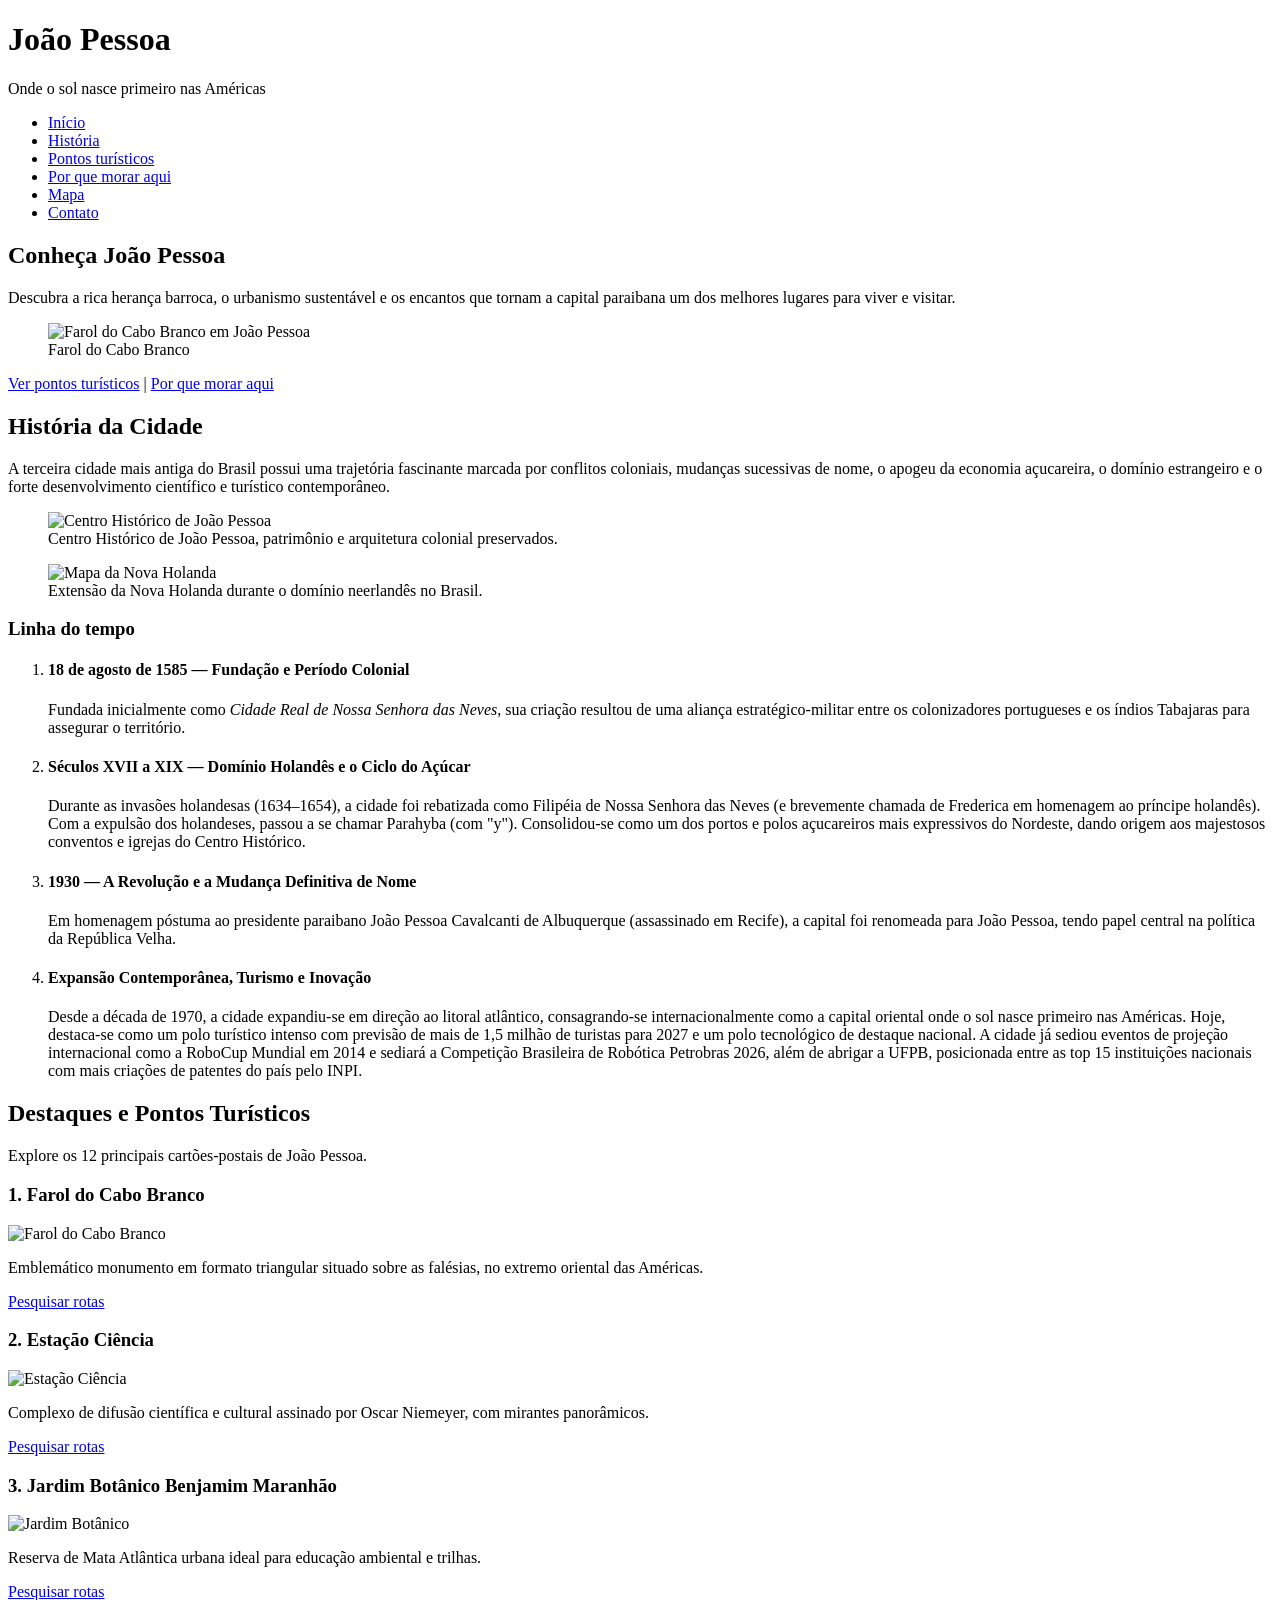
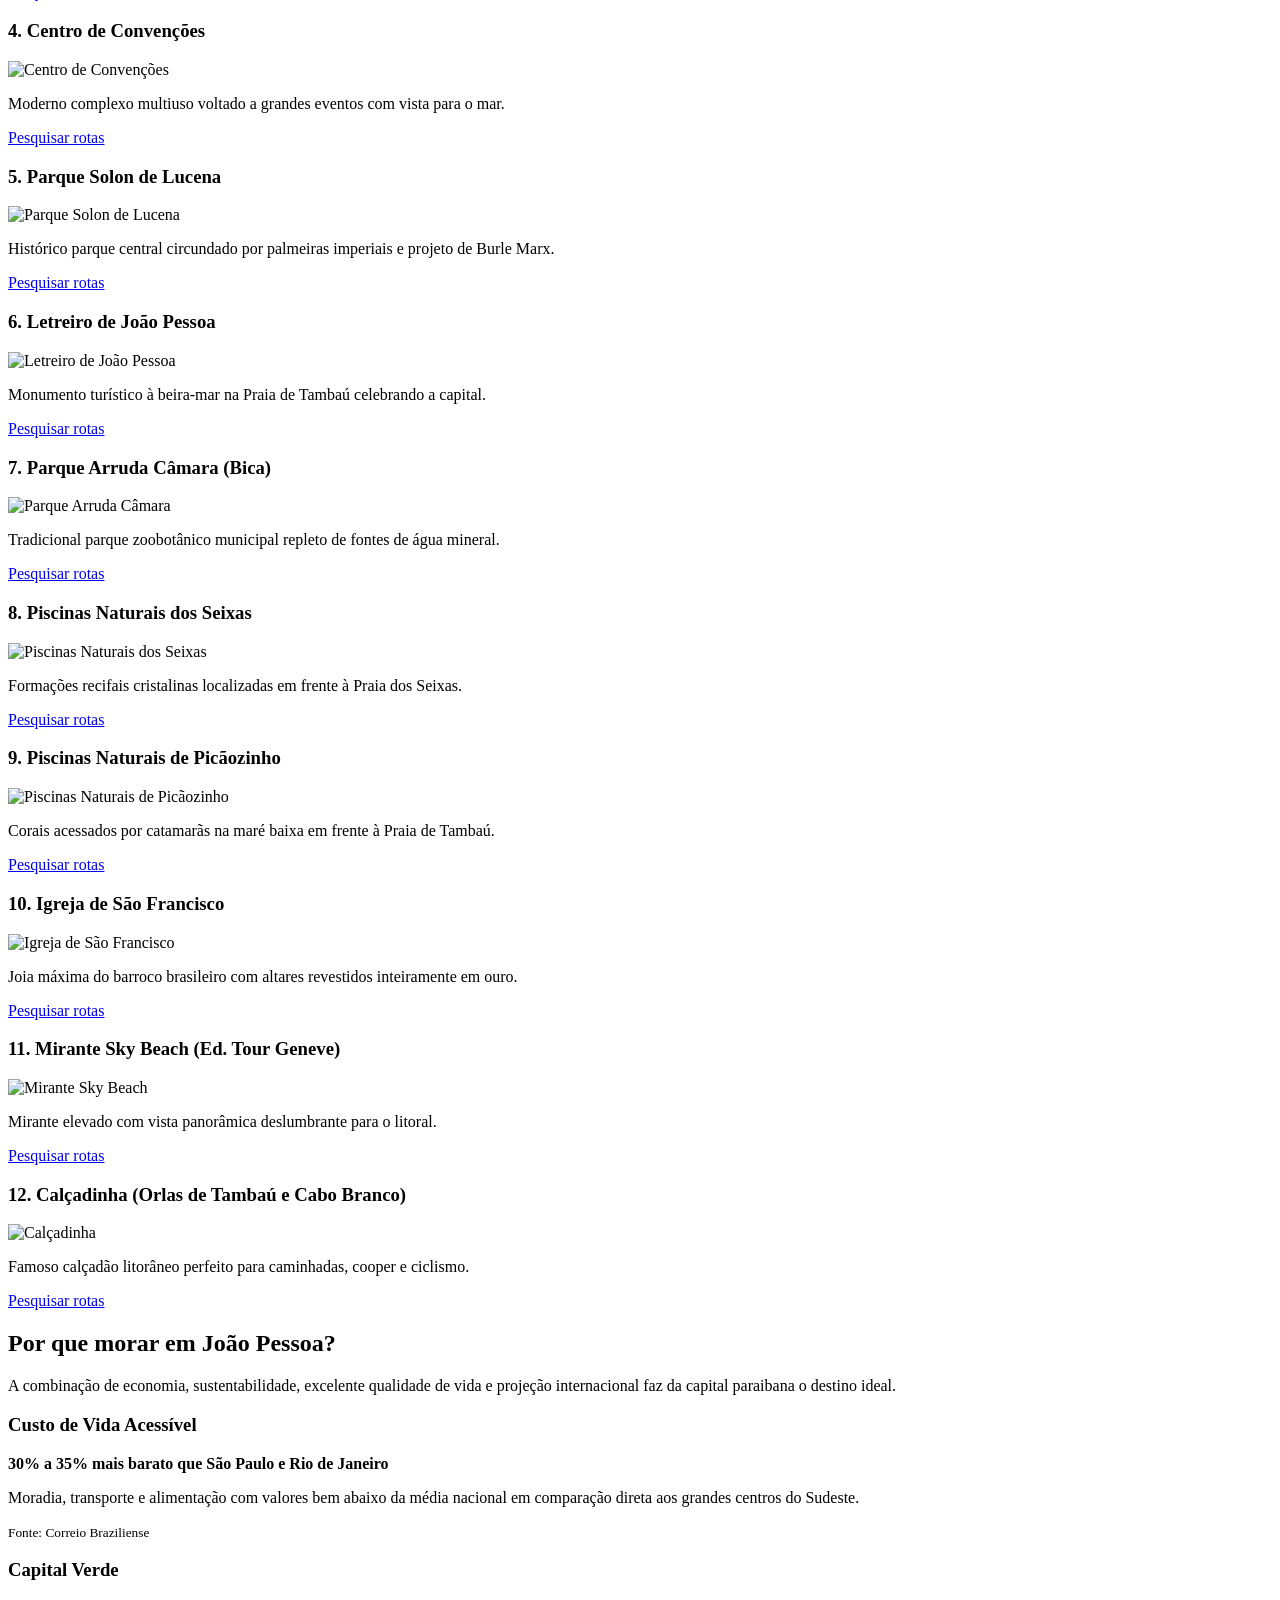
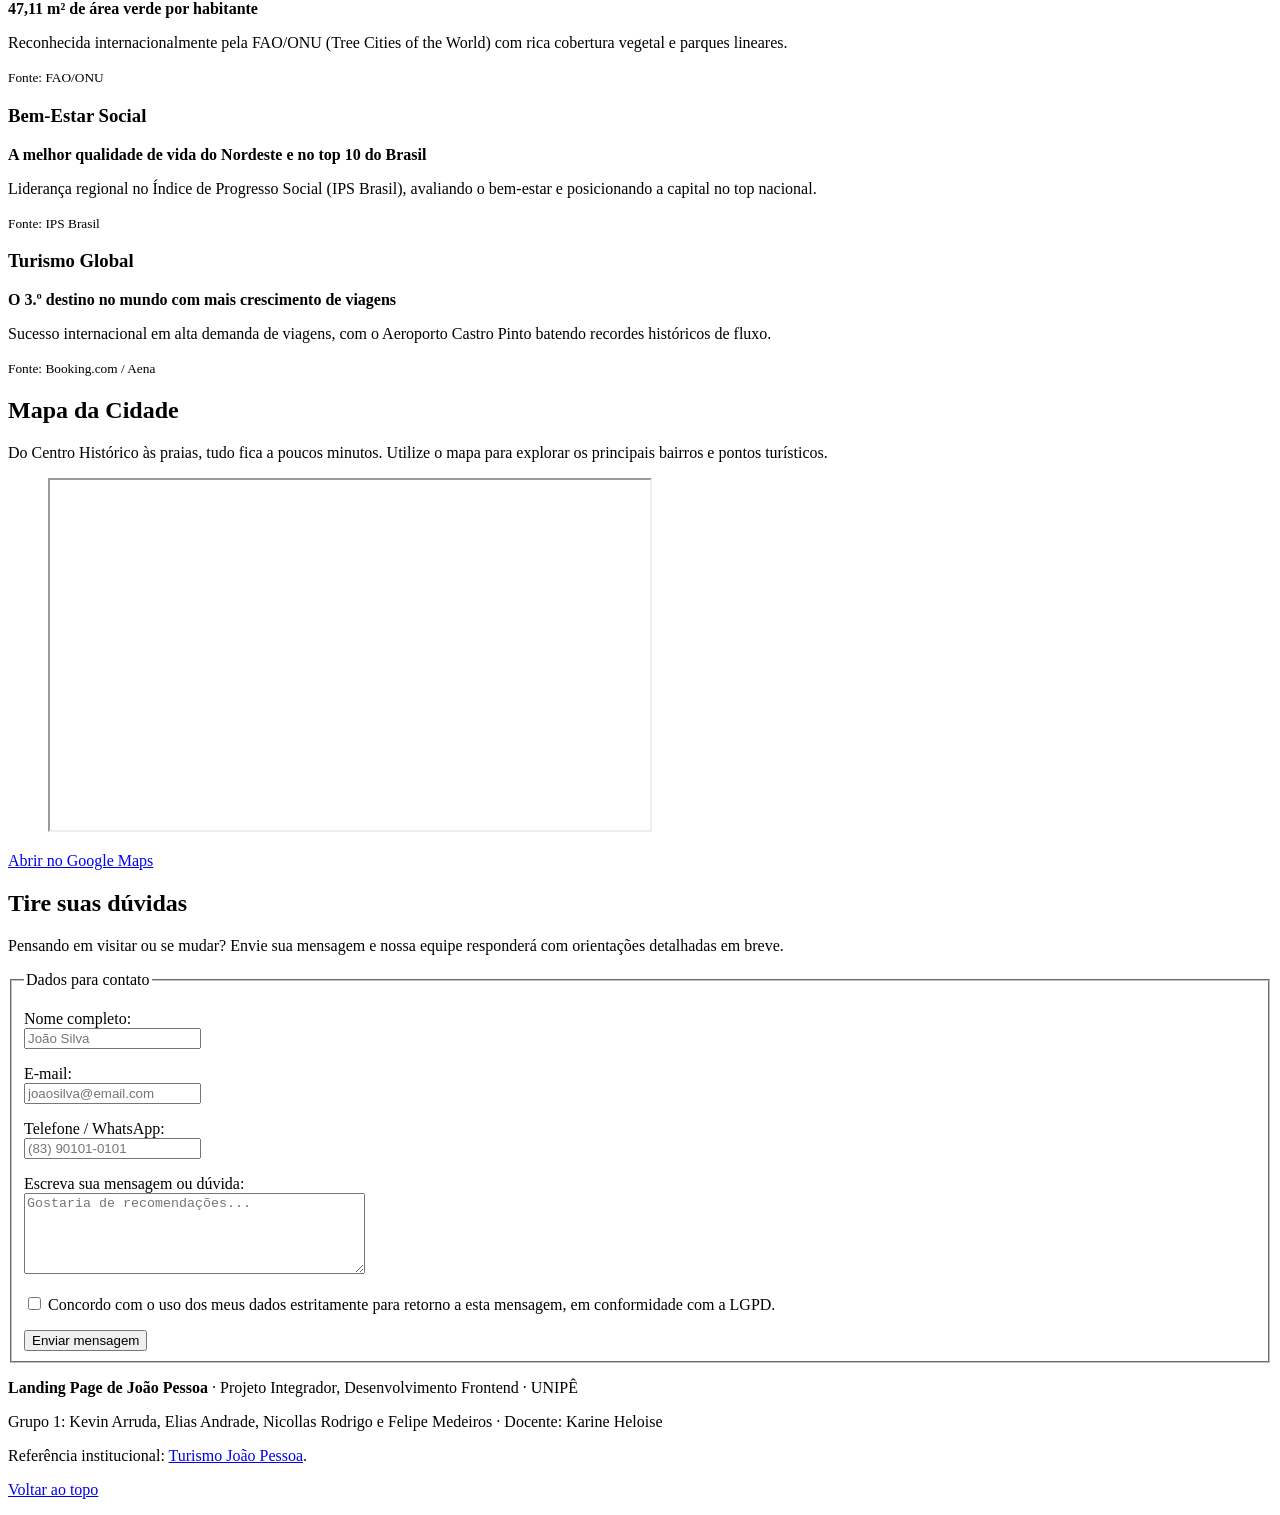
==== projeto-prototipo/index.html @ 61d49df9 "Rename landpageJP.html to index.html" ====
<!DOCTYPE html>
<html lang="pt-BR">
<head>
  <meta charset="UTF-8">
  <meta name="viewport" content="width=device-width, initial-scale=1.0">
  <meta name="description" content="Guia sobre a história, os 12 principais pontos turísticos e a qualidade de vida em João Pessoa, Paraíba.">
  <title>João Pessoa | Conheça a cidade onde o sol nasce primeiro</title>
</head>
<body>

  <header id="topo">
    <h1>João Pessoa</h1>
    <p>Onde o sol nasce primeiro nas Américas</p>
    <ul>
      <li><a href="#inicio">Início</a></li>
      <li><a href="#historia">História</a></li>
      <li><a href="#destaques">Pontos turísticos</a></li>
      <li><a href="#morar">Por que morar aqui</a></li>
      <li><a href="#mapa">Mapa</a></li>
      <li><a href="#contato">Contato</a></li>
    </ul>
  </header>

  <main>

    <section id="inicio">
      <h2>Conheça João Pessoa</h2>
      <p>Descubra a rica herança barroca, o urbanismo sustentável e os encantos que tornam a capital paraibana um dos melhores lugares para viver e visitar.</p>
      <figure>
        <img src="https://upload.wikimedia.org/wikipedia/commons/e/eb/Joao_Pessoa_Paraiba_Farol_do_Cabo_Branco2.jpg" alt="Farol do Cabo Branco em João Pessoa" width="400">
        <figcaption>Farol do Cabo Branco</figcaption>
      </figure>
      <p>
        <a href="#destaques">Ver pontos turísticos</a> |
        <a href="#morar">Por que morar aqui</a>
      </p>
    </section>

    <section id="historia">
      <h2>História da Cidade</h2>
      <p>A terceira cidade mais antiga do Brasil possui uma trajetória fascinante marcada por conflitos coloniais, mudanças sucessivas de nome, o apogeu da economia açucareira, o domínio estrangeiro e o forte desenvolvimento científico e turístico contemporâneo.</p>

      <figure>
        <img src="https://upload.wikimedia.org/wikipedia/commons/thumb/2/2e/Centro_Hist%C3%B3rico_de_Jo%C3%A3o_Pessoa.jpg/960px-Centro_Hist%C3%B3rico_de_Jo%C3%A3o_Pessoa.jpg" alt="Centro Histórico de João Pessoa" width="400">
        <figcaption>Centro Histórico de João Pessoa, patrimônio e arquitetura colonial preservados.</figcaption>
      </figure>

      <figure>
        <img src="https://thumb.wikimedia.org/wikipedia/commons/thumb/3/3c/Nederlands-Brazilli%C3%AB-es.svg/960px-Nederlands-Brazilli%C3%AB-es.svg.png" alt="Mapa da Nova Holanda" width="400">
        <figcaption>Extensão da Nova Holanda durante o domínio neerlandês no Brasil.</figcaption>
      </figure>

      <h3>Linha do tempo</h3>
      <ol>
        <li>
          <article>
            <h4>18 de agosto de 1585 — Fundação e Período Colonial</h4>
            <p>Fundada inicialmente como <em>Cidade Real de Nossa Senhora das Neves</em>, sua criação resultou de uma aliança estratégico-militar entre os colonizadores portugueses e os índios Tabajaras para assegurar o território.</p>
          </article>
        </li>
        <li>
          <article>
            <h4>Séculos XVII a XIX — Domínio Holandês e o Ciclo do Açúcar</h4>
            <p>Durante as invasões holandesas (1634–1654), a cidade foi rebatizada como Filipéia de Nossa Senhora das Neves (e brevemente chamada de Frederica em homenagem ao príncipe holandês). Com a expulsão dos holandeses, passou a se chamar Parahyba (com "y"). Consolidou-se como um dos portos e polos açucareiros mais expressivos do Nordeste, dando origem aos majestosos conventos e igrejas do Centro Histórico.</p>
          </article>
        </li>
        <li>
          <article>
            <h4>1930 — A Revolução e a Mudança Definitiva de Nome</h4>
            <p>Em homenagem póstuma ao presidente paraibano João Pessoa Cavalcanti de Albuquerque (assassinado em Recife), a capital foi renomeada para João Pessoa, tendo papel central na política da República Velha.</p>
          </article>
        </li>
        <li>
          <article>
            <h4>Expansão Contemporânea, Turismo e Inovação</h4>
            <p>Desde a década de 1970, a cidade expandiu-se em direção ao litoral atlântico, consagrando-se internacionalmente como a capital oriental onde o sol nasce primeiro nas Américas. Hoje, destaca-se como um polo turístico intenso com previsão de mais de 1,5 milhão de turistas para 2027 e um polo tecnológico de destaque nacional. A cidade já sediou eventos de projeção internacional como a RoboCup Mundial em 2014 e sediará a Competição Brasileira de Robótica Petrobras 2026, além de abrigar a UFPB, posicionada entre as top 15 instituições nacionais com mais criações de patentes do país pelo INPI.</p>
          </article>
        </li>
      </ol>
    </section>

    <section id="destaques">
      <h2>Destaques e Pontos Turísticos</h2>
      <p>Explore os 12 principais cartões-postais de João Pessoa.</p>

      <article>
        <h3>1. Farol do Cabo Branco</h3>
        <img src="https://upload.wikimedia.org/wikipedia/commons/e/eb/Joao_Pessoa_Paraiba_Farol_do_Cabo_Branco2.jpg" alt="Farol do Cabo Branco" width="400">
        <p>Emblemático monumento em formato triangular situado sobre as falésias, no extremo oriental das Américas.</p>
        <a href="https://www.google.com/maps/search/?api=1&amp;query=Farol+do+Cabo+Branco+Joao+Pessoa" target="_blank" rel="noopener">Pesquisar rotas</a>
      </article>

      <article>
        <h3>2. Estação Ciência</h3>
        <img src="https://upload.wikimedia.org/wikipedia/commons/f/ff/Esta%C3%A7%C3%A3o_Cabo_Branco_2011.JPG" alt="Estação Ciência" width="400">
        <p>Complexo de difusão científica e cultural assinado por Oscar Niemeyer, com mirantes panorâmicos.</p>
        <a href="https://www.google.com/maps/search/?api=1&amp;query=Estacao+Cabo+Branco+Ciencia+Cultura+Joao+Pessoa" target="_blank" rel="noopener">Pesquisar rotas</a>
      </article>

      <article>
        <h3>3. Jardim Botânico Benjamim Maranhão</h3>
        <img src="https://turismo.joaopessoa.pb.gov.br/wp-content/uploads/2016/10/JardimBotanico2016_RafaelPassos-39.jpg" alt="Jardim Botânico" width="400">
        <p>Reserva de Mata Atlântica urbana ideal para educação ambiental e trilhas.</p>
        <a href="https://www.google.com/maps/search/?api=1&amp;query=Jardim+Botanico+Benjamim+Maranhao+Joao+Pessoa" target="_blank" rel="noopener">Pesquisar rotas</a>
      </article>

      <article>
        <h3>4. Centro de Convenções</h3>
        <img src="https://upload.wikimedia.org/wikipedia/commons/e/ec/Centro_de_conven%C3%A7%C3%B5es_de_Joao_Pessoa.jpg" alt="Centro de Convenções" width="400">
        <p>Moderno complexo multiuso voltado a grandes eventos com vista para o mar.</p>
        <a href="https://www.google.com/maps/search/?api=1&amp;query=Centro+de+Convencoes+Joao+Pessoa" target="_blank" rel="noopener">Pesquisar rotas</a>
      </article>

      <article>
        <h3>5. Parque Solon de Lucena</h3>
        <img src="https://upload.wikimedia.org/wikipedia/commons/c/cc/Lagoa_Jampa.jpg" alt="Parque Solon de Lucena" width="400">
        <p>Histórico parque central circundado por palmeiras imperiais e projeto de Burle Marx.</p>
        <a href="https://www.google.com/maps/search/?api=1&amp;query=Parque+Solon+de+Lucena+Joao+Pessoa" target="_blank" rel="noopener">Pesquisar rotas</a>
      </article>

      <article>
        <h3>6. Letreiro de João Pessoa</h3>
        <img src="https://upload.wikimedia.org/wikipedia/commons/7/7e/Letreiro_de_Tamba%C3%BA%2C_Jo%C3%A3o_Pessoa_%28PB%29.jpg" alt="Letreiro de João Pessoa" width="400">
        <p>Monumento turístico à beira-mar na Praia de Tambaú celebrando a capital.</p>
        <a href="https://www.google.com/maps/search/?api=1&amp;query=Letreiro+de+Tambau+Joao+Pessoa" target="_blank" rel="noopener">Pesquisar rotas</a>
      </article>

      <article>
        <h3>7. Parque Arruda Câmara (Bica)</h3>
        <img src="https://paraibacriativa.com.br/wp-content/uploads/2015/10/Parque-Arruda-C%C3%A2mara-01.jpg" alt="Parque Arruda Câmara" width="400">
        <p>Tradicional parque zoobotânico municipal repleto de fontes de água mineral.</p>
        <a href="https://www.google.com/maps/search/?api=1&amp;query=Parque+Arruda+Camara+Bica+Joao+Pessoa" target="_blank" rel="noopener">Pesquisar rotas</a>
      </article>

      <article>
        <h3>8. Piscinas Naturais dos Seixas</h3>
        <img src="https://upload.wikimedia.org/wikipedia/commons/3/3b/Piscinas_naturais_dos_seixas%2C_joao_pessoa%2C_paraiba.png" alt="Piscinas Naturais dos Seixas" width="400">
        <p>Formações recifais cristalinas localizadas em frente à Praia dos Seixas.</p>
        <a href="https://www.google.com/maps/search/?api=1&amp;query=Piscinas+Naturais+dos+Seixas+Joao+Pessoa" target="_blank" rel="noopener">Pesquisar rotas</a>
      </article>

      <article>
        <h3>9. Piscinas Naturais de Picãozinho</h3>
        <img src="https://cdn.execut.com.br/experience/7fdb5a8e16c914eb8d080b390e4b0b5c/c/piscinas-naturais-do-picaozinho-photo.jpg" alt="Piscinas Naturais de Picãozinho" width="400">
        <p>Corais acessados por catamarãs na maré baixa em frente à Praia de Tambaú.</p>
        <a href="https://www.google.com/maps/search/?api=1&amp;query=Piscinas+Naturais+de+Picaozinho+Joao+Pessoa" target="_blank" rel="noopener">Pesquisar rotas</a>
      </article>

      <article>
        <h3>10. Igreja de São Francisco</h3>
        <img src="https://imgmd.net/images/v1/guia/2663196/centro-cultural-sao-francisco.jpg" alt="Igreja de São Francisco" width="400">
        <p>Joia máxima do barroco brasileiro com altares revestidos inteiramente em ouro.</p>
        <a href="https://www.google.com/maps/search/?api=1&amp;query=Centro+Cultural+Sao+Francisco+Joao+Pessoa" target="_blank" rel="noopener">Pesquisar rotas</a>
      </article>

      <article>
        <h3>11. Mirante Sky Beach (Ed. Tour Geneve)</h3>
        <img src="https://upload.wikimedia.org/wikipedia/commons/4/42/João_Pessoa%2C_capital_da_Paraíba%2C_Brasil.jpg" alt="Mirante Sky Beach" width="400">
        <p>Mirante elevado com vista panorâmica deslumbrante para o litoral.</p>
        <a href="https://www.google.com/maps/search/?api=1&amp;query=Edificio+Tour+Geneve+Joao+Pessoa" target="_blank" rel="noopener">Pesquisar rotas</a>
      </article>

      <article>
        <h3>12. Calçadinha (Orlas de Tambaú e Cabo Branco)</h3>
        <img src="https://s2-g1.glbimg.com/PApxq9DSmCAOQgHCpLvOY5tjQok=/0x0:3276x1843/1008x0/smart/filters:strip_icc()/i.s3.glbimg.com/v1/AUTH_59edd422c0c84a879bd37670ae4f538a/internal_photos/bs/2018/k/u/VtRYP1R5i6f6NqC1Iixg/img-9475.jpg" alt="Calçadinha" width="400">
        <p>Famoso calçadão litorâneo perfeito para caminhadas, cooper e ciclismo.</p>
        <a href="https://www.google.com/maps/search/?api=1&amp;query=Orla+de+Tambau+Cabo+Branco+Joao+Pessoa" target="_blank" rel="noopener">Pesquisar rotas</a>
      </article>
    </section>

    <section id="morar">
      <h2>Por que morar em João Pessoa?</h2>
      <p>A combinação de economia, sustentabilidade, excelente qualidade de vida e projeção internacional faz da capital paraibana o destino ideal.</p>

      <article>
        <h3>Custo de Vida Acessível</h3>
        <p><strong>30% a 35% mais barato que São Paulo e Rio de Janeiro</strong></p>
        <p>Moradia, transporte e alimentação com valores bem abaixo da média nacional em comparação direta aos grandes centros do Sudeste.</p>
        <small>Fonte: Correio Braziliense</small>
      </article>

      <article>
        <h3>Capital Verde</h3>
        <p><strong>47,11 m² de área verde por habitante</strong></p>
        <p>Reconhecida internacionalmente pela FAO/ONU (Tree Cities of the World) com rica cobertura vegetal e parques lineares.</p>
        <small>Fonte: FAO/ONU</small>
      </article>

      <article>
        <h3>Bem-Estar Social</h3>
        <p><strong>A melhor qualidade de vida do Nordeste e no top 10 do Brasil</strong></p>
        <p>Liderança regional no Índice de Progresso Social (IPS Brasil), avaliando o bem-estar e posicionando a capital no top nacional.</p>
        <small>Fonte: IPS Brasil</small>
      </article>

      <article>
        <h3>Turismo Global</h3>
        <p><strong>O 3.º destino no mundo com mais crescimento de viagens</strong></p>
        <p>Sucesso internacional em alta demanda de viagens, com o Aeroporto Castro Pinto batendo recordes históricos de fluxo.</p>
        <small>Fonte: Booking.com / Aena</small>
      </article>
    </section>

    <section id="mapa">
      <h2>Mapa da Cidade</h2>
      <p>Do Centro Histórico às praias, tudo fica a poucos minutos. Utilize o mapa para explorar os principais bairros e pontos turísticos.</p>
      <figure>
        <iframe title="Mapa de João Pessoa, Paraíba" width="600" height="350" loading="lazy" src="https://www.google.com/maps?q=Jo%C3%A3o+Pessoa,+PB&amp;output=embed"></iframe>
      </figure>
      <p><a href="https://www.google.com/maps/place/Jo%C3%A3o+Pessoa,+PB" target="_blank" rel="noopener">Abrir no Google Maps</a></p>
    </section>

    <section id="contato">
      <h2>Tire suas dúvidas</h2>
      <p>Pensando em visitar ou se mudar? Envie sua mensagem e nossa equipe responderá com orientações detalhadas em breve.</p>

      <form name="contato" method="POST" action="/">
        <fieldset>
          <legend>Dados para contato</legend>

          <p>
            <label for="nome">Nome completo:</label><br>
            <input type="text" id="nome" name="nome" placeholder="João Silva" minlength="3" required>
          </p>

          <p>
            <label for="email">E-mail:</label><br>
            <input type="email" id="email" name="email" placeholder="joaosilva@email.com" required>
          </p>

          <p>
            <label for="telefone">Telefone / WhatsApp:</label><br>
            <input type="tel" id="telefone" name="telefone" placeholder="(83) 90101-0101" pattern="\(\d{2}\) \d{4,5}-\d{4}" title="Use o formato (83) 90101-0101" required>
          </p>

          <p>
            <label for="mensagem">Escreva sua mensagem ou dúvida:</label><br>
            <textarea id="mensagem" name="mensagem" rows="5" cols="40" minlength="10" maxlength="1000" placeholder="Gostaria de recomendações..." required></textarea>
          </p>

          <p>
            <input type="checkbox" id="lgpd" name="consentimento" required>
            <label for="lgpd">Concordo com o uso dos meus dados estritamente para retorno a esta mensagem, em conformidade com a LGPD.</label>
          </p>

          <button type="submit">Enviar mensagem</button>
        </fieldset>
      </form>
    </section>

  </main>

  <footer>
    <p><strong>Landing Page de João Pessoa</strong> · Projeto Integrador, Desenvolvimento Frontend · UNIPÊ</p>
    <p>Grupo 1: Kevin Arruda, Elias Andrade, Nicollas Rodrigo e Felipe Medeiros · Docente: Karine Heloise</p>
    <p>Referência institucional: <a href="https://turismo.joaopessoa.pb.gov.br/" target="_blank" rel="noopener">Turismo João Pessoa</a>.</p>
    <p><a href="#topo">Voltar ao topo</a></p>
  </footer>

</body>
</html>
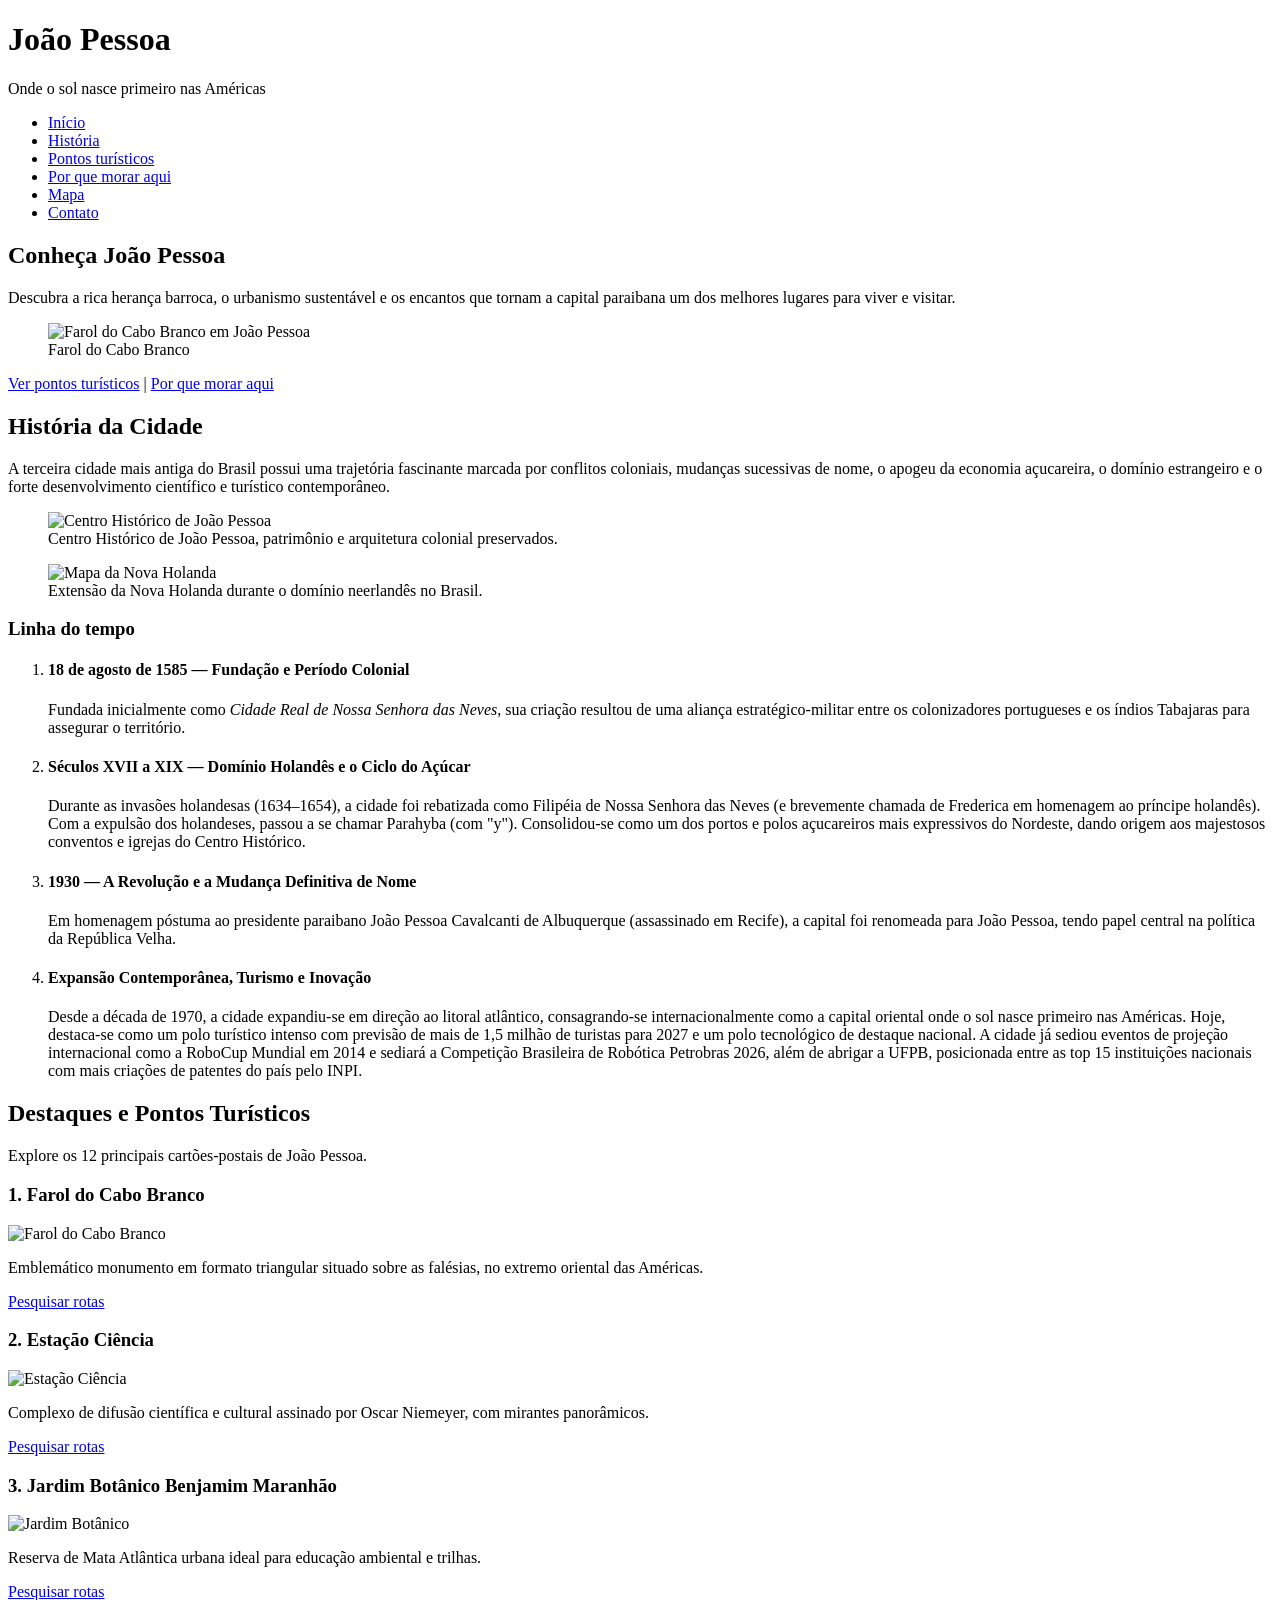
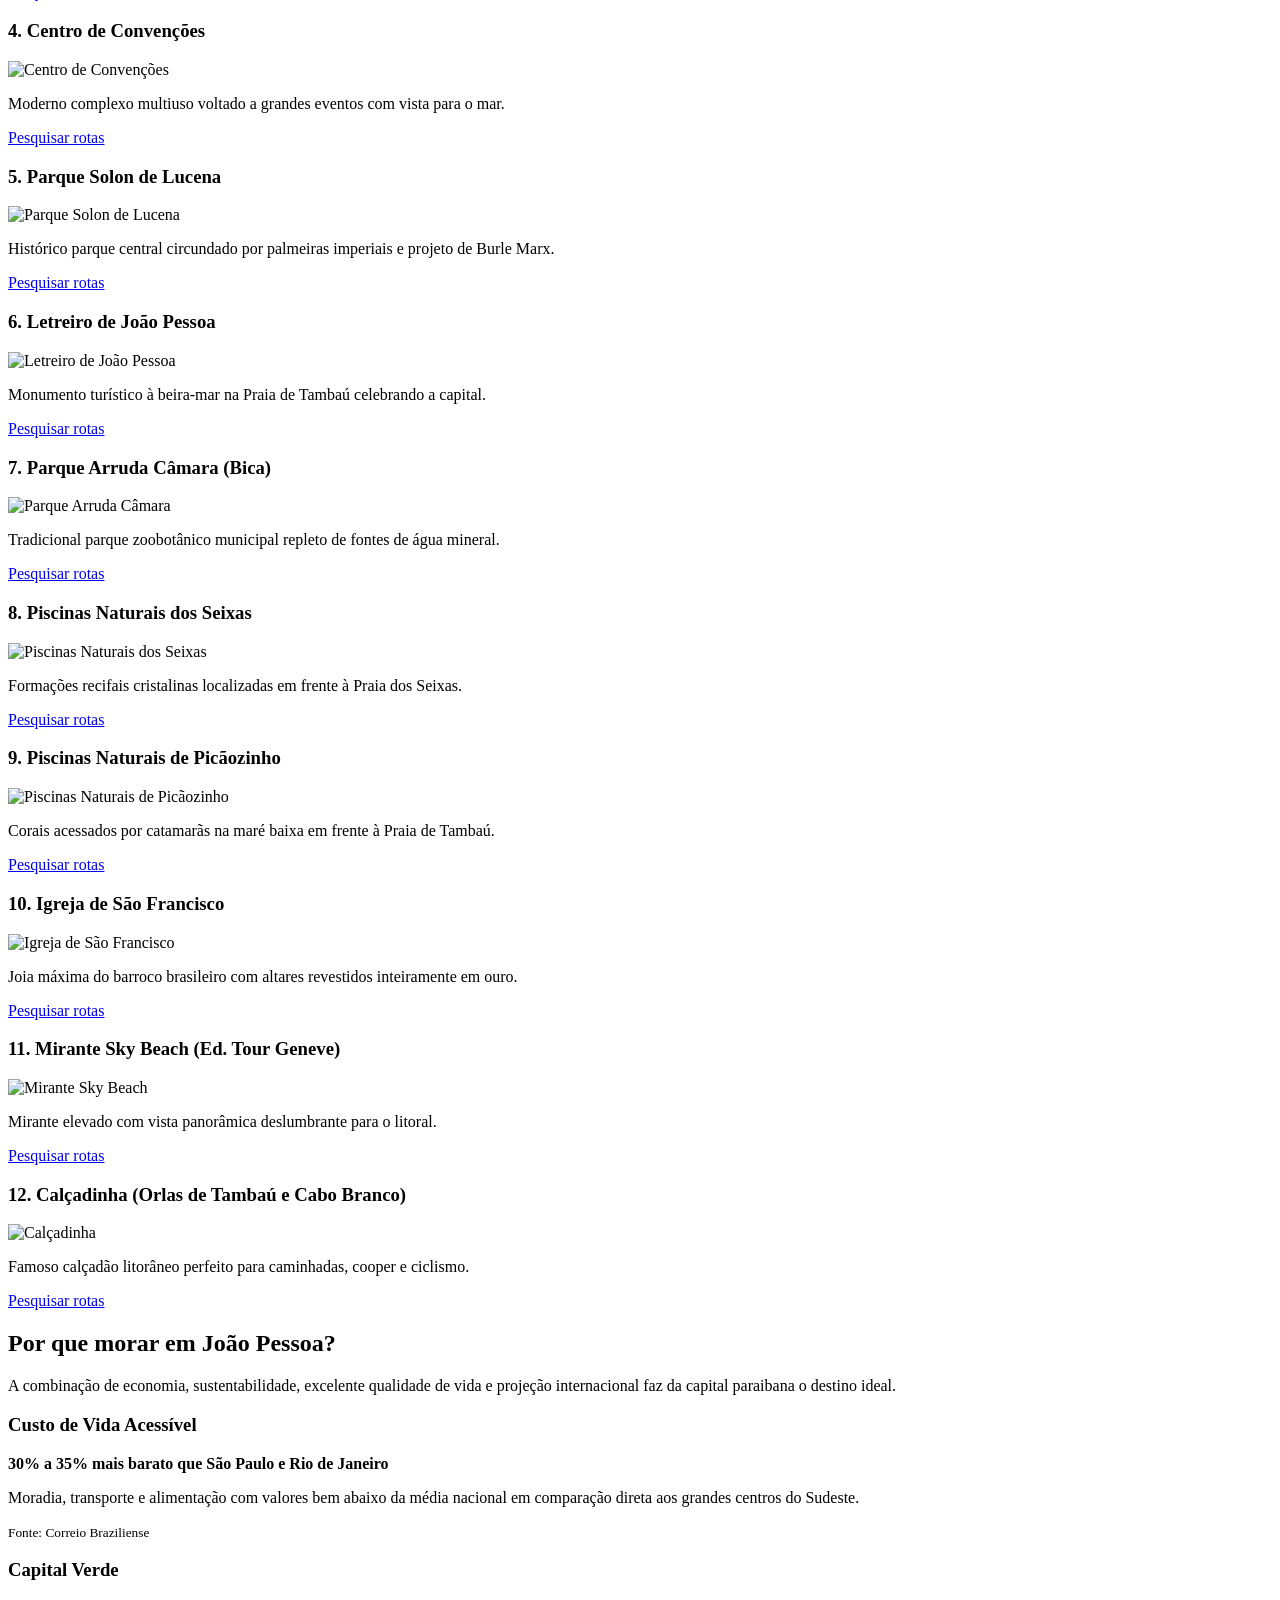
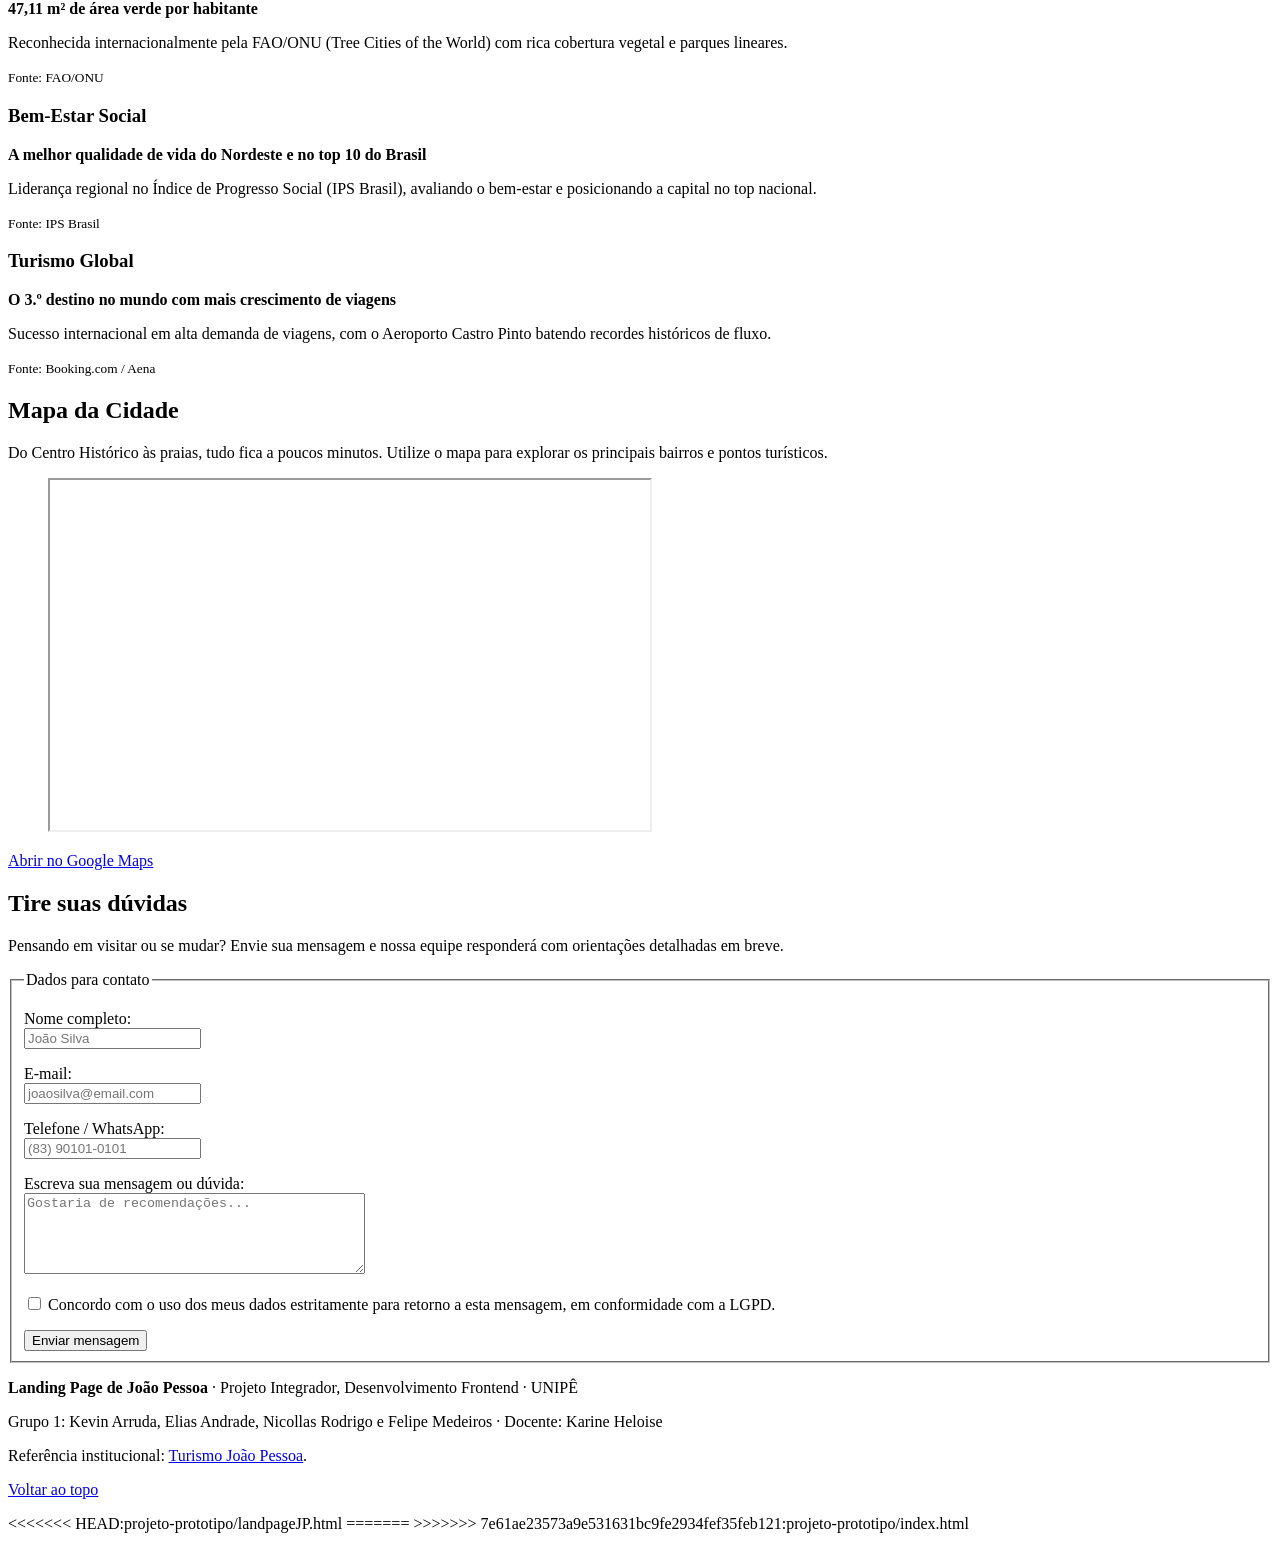
==== commit faab4faf: "resolve conflito de merge" ====
--- a/projeto-prototipo/index.html
+++ b/projeto-prototipo/index.html
@@ -1,11 +1,15 @@
 <!DOCTYPE html>
 <html lang="pt-BR">
+
 <head>
   <meta charset="UTF-8">
   <meta name="viewport" content="width=device-width, initial-scale=1.0">
-  <meta name="description" content="Guia sobre a história, os 12 principais pontos turísticos e a qualidade de vida em João Pessoa, Paraíba.">
+  <meta name="description"
+    content="Guia sobre a história, os 12 principais pontos turísticos e a qualidade de vida em João Pessoa, Paraíba.">
   <title>João Pessoa | Conheça a cidade onde o sol nasce primeiro</title>
+  <script src="scrippt.js" defer></script>
 </head>
+
 <body>
 
   <header id="topo">
@@ -25,9 +29,11 @@
 
     <section id="inicio">
       <h2>Conheça João Pessoa</h2>
-      <p>Descubra a rica herança barroca, o urbanismo sustentável e os encantos que tornam a capital paraibana um dos melhores lugares para viver e visitar.</p>
+      <p>Descubra a rica herança barroca, o urbanismo sustentável e os encantos que tornam a capital paraibana um dos
+        melhores lugares para viver e visitar.</p>
       <figure>
-        <img src="https://upload.wikimedia.org/wikipedia/commons/e/eb/Joao_Pessoa_Paraiba_Farol_do_Cabo_Branco2.jpg" alt="Farol do Cabo Branco em João Pessoa" width="400">
+        <img src="https://upload.wikimedia.org/wikipedia/commons/e/eb/Joao_Pessoa_Paraiba_Farol_do_Cabo_Branco2.jpg"
+          alt="Farol do Cabo Branco em João Pessoa" width="400">
         <figcaption>Farol do Cabo Branco</figcaption>
       </figure>
       <p>
@@ -38,15 +44,21 @@
 
     <section id="historia">
       <h2>História da Cidade</h2>
-      <p>A terceira cidade mais antiga do Brasil possui uma trajetória fascinante marcada por conflitos coloniais, mudanças sucessivas de nome, o apogeu da economia açucareira, o domínio estrangeiro e o forte desenvolvimento científico e turístico contemporâneo.</p>
+      <p>A terceira cidade mais antiga do Brasil possui uma trajetória fascinante marcada por conflitos coloniais,
+        mudanças sucessivas de nome, o apogeu da economia açucareira, o domínio estrangeiro e o forte desenvolvimento
+        científico e turístico contemporâneo.</p>
 
       <figure>
-        <img src="https://upload.wikimedia.org/wikipedia/commons/thumb/2/2e/Centro_Hist%C3%B3rico_de_Jo%C3%A3o_Pessoa.jpg/960px-Centro_Hist%C3%B3rico_de_Jo%C3%A3o_Pessoa.jpg" alt="Centro Histórico de João Pessoa" width="400">
+        <img
+          src="https://upload.wikimedia.org/wikipedia/commons/thumb/2/2e/Centro_Hist%C3%B3rico_de_Jo%C3%A3o_Pessoa.jpg/960px-Centro_Hist%C3%B3rico_de_Jo%C3%A3o_Pessoa.jpg"
+          alt="Centro Histórico de João Pessoa" width="400">
         <figcaption>Centro Histórico de João Pessoa, patrimônio e arquitetura colonial preservados.</figcaption>
       </figure>
 
       <figure>
-        <img src="https://thumb.wikimedia.org/wikipedia/commons/thumb/3/3c/Nederlands-Brazilli%C3%AB-es.svg/960px-Nederlands-Brazilli%C3%AB-es.svg.png" alt="Mapa da Nova Holanda" width="400">
+        <img
+          src="https://thumb.wikimedia.org/wikipedia/commons/thumb/3/3c/Nederlands-Brazilli%C3%AB-es.svg/960px-Nederlands-Brazilli%C3%AB-es.svg.png"
+          alt="Mapa da Nova Holanda" width="400">
         <figcaption>Extensão da Nova Holanda durante o domínio neerlandês no Brasil.</figcaption>
       </figure>
 
@@ -55,25 +67,36 @@
         <li>
           <article>
             <h4>18 de agosto de 1585 — Fundação e Período Colonial</h4>
-            <p>Fundada inicialmente como <em>Cidade Real de Nossa Senhora das Neves</em>, sua criação resultou de uma aliança estratégico-militar entre os colonizadores portugueses e os índios Tabajaras para assegurar o território.</p>
+            <p>Fundada inicialmente como <em>Cidade Real de Nossa Senhora das Neves</em>, sua criação resultou de uma
+              aliança estratégico-militar entre os colonizadores portugueses e os índios Tabajaras para assegurar o
+              território.</p>
           </article>
         </li>
         <li>
           <article>
             <h4>Séculos XVII a XIX — Domínio Holandês e o Ciclo do Açúcar</h4>
-            <p>Durante as invasões holandesas (1634–1654), a cidade foi rebatizada como Filipéia de Nossa Senhora das Neves (e brevemente chamada de Frederica em homenagem ao príncipe holandês). Com a expulsão dos holandeses, passou a se chamar Parahyba (com "y"). Consolidou-se como um dos portos e polos açucareiros mais expressivos do Nordeste, dando origem aos majestosos conventos e igrejas do Centro Histórico.</p>
+            <p>Durante as invasões holandesas (1634–1654), a cidade foi rebatizada como Filipéia de Nossa Senhora das
+              Neves (e brevemente chamada de Frederica em homenagem ao príncipe holandês). Com a expulsão dos
+              holandeses, passou a se chamar Parahyba (com "y"). Consolidou-se como um dos portos e polos açucareiros
+              mais expressivos do Nordeste, dando origem aos majestosos conventos e igrejas do Centro Histórico.</p>
           </article>
         </li>
         <li>
           <article>
             <h4>1930 — A Revolução e a Mudança Definitiva de Nome</h4>
-            <p>Em homenagem póstuma ao presidente paraibano João Pessoa Cavalcanti de Albuquerque (assassinado em Recife), a capital foi renomeada para João Pessoa, tendo papel central na política da República Velha.</p>
+            <p>Em homenagem póstuma ao presidente paraibano João Pessoa Cavalcanti de Albuquerque (assassinado em
+              Recife), a capital foi renomeada para João Pessoa, tendo papel central na política da República Velha.</p>
           </article>
         </li>
         <li>
           <article>
             <h4>Expansão Contemporânea, Turismo e Inovação</h4>
-            <p>Desde a década de 1970, a cidade expandiu-se em direção ao litoral atlântico, consagrando-se internacionalmente como a capital oriental onde o sol nasce primeiro nas Américas. Hoje, destaca-se como um polo turístico intenso com previsão de mais de 1,5 milhão de turistas para 2027 e um polo tecnológico de destaque nacional. A cidade já sediou eventos de projeção internacional como a RoboCup Mundial em 2014 e sediará a Competição Brasileira de Robótica Petrobras 2026, além de abrigar a UFPB, posicionada entre as top 15 instituições nacionais com mais criações de patentes do país pelo INPI.</p>
+            <p>Desde a década de 1970, a cidade expandiu-se em direção ao litoral atlântico, consagrando-se
+              internacionalmente como a capital oriental onde o sol nasce primeiro nas Américas. Hoje, destaca-se como
+              um polo turístico intenso com previsão de mais de 1,5 milhão de turistas para 2027 e um polo tecnológico
+              de destaque nacional. A cidade já sediou eventos de projeção internacional como a RoboCup Mundial em 2014
+              e sediará a Competição Brasileira de Robótica Petrobras 2026, além de abrigar a UFPB, posicionada entre as
+              top 15 instituições nacionais com mais criações de patentes do país pelo INPI.</p>
           </article>
         </li>
       </ol>
@@ -85,134 +108,172 @@
 
       <article>
         <h3>1. Farol do Cabo Branco</h3>
-        <img src="https://upload.wikimedia.org/wikipedia/commons/e/eb/Joao_Pessoa_Paraiba_Farol_do_Cabo_Branco2.jpg" alt="Farol do Cabo Branco" width="400">
+        <img src="https://upload.wikimedia.org/wikipedia/commons/e/eb/Joao_Pessoa_Paraiba_Farol_do_Cabo_Branco2.jpg"
+          alt="Farol do Cabo Branco" width="400">
         <p>Emblemático monumento em formato triangular situado sobre as falésias, no extremo oriental das Américas.</p>
-        <a href="https://www.google.com/maps/search/?api=1&amp;query=Farol+do+Cabo+Branco+Joao+Pessoa" target="_blank" rel="noopener">Pesquisar rotas</a>
+        <a href="https://www.google.com/maps/search/?api=1&amp;query=Farol+do+Cabo+Branco+Joao+Pessoa" target="_blank"
+          rel="noopener">Pesquisar rotas</a>
       </article>
 
       <article>
         <h3>2. Estação Ciência</h3>
-        <img src="https://upload.wikimedia.org/wikipedia/commons/f/ff/Esta%C3%A7%C3%A3o_Cabo_Branco_2011.JPG" alt="Estação Ciência" width="400">
+        <img src="https://upload.wikimedia.org/wikipedia/commons/f/ff/Esta%C3%A7%C3%A3o_Cabo_Branco_2011.JPG"
+          alt="Estação Ciência" width="400">
         <p>Complexo de difusão científica e cultural assinado por Oscar Niemeyer, com mirantes panorâmicos.</p>
-        <a href="https://www.google.com/maps/search/?api=1&amp;query=Estacao+Cabo+Branco+Ciencia+Cultura+Joao+Pessoa" target="_blank" rel="noopener">Pesquisar rotas</a>
+        <a href="https://www.google.com/maps/search/?api=1&amp;query=Estacao+Cabo+Branco+Ciencia+Cultura+Joao+Pessoa"
+          target="_blank" rel="noopener">Pesquisar rotas</a>
       </article>
 
       <article>
         <h3>3. Jardim Botânico Benjamim Maranhão</h3>
-        <img src="https://turismo.joaopessoa.pb.gov.br/wp-content/uploads/2016/10/JardimBotanico2016_RafaelPassos-39.jpg" alt="Jardim Botânico" width="400">
+        <img
+          src="https://turismo.joaopessoa.pb.gov.br/wp-content/uploads/2016/10/JardimBotanico2016_RafaelPassos-39.jpg"
+          alt="Jardim Botânico" width="400">
         <p>Reserva de Mata Atlântica urbana ideal para educação ambiental e trilhas.</p>
-        <a href="https://www.google.com/maps/search/?api=1&amp;query=Jardim+Botanico+Benjamim+Maranhao+Joao+Pessoa" target="_blank" rel="noopener">Pesquisar rotas</a>
+        <a href="https://www.google.com/maps/search/?api=1&amp;query=Jardim+Botanico+Benjamim+Maranhao+Joao+Pessoa"
+          target="_blank" rel="noopener">Pesquisar rotas</a>
       </article>
 
       <article>
         <h3>4. Centro de Convenções</h3>
-        <img src="https://upload.wikimedia.org/wikipedia/commons/e/ec/Centro_de_conven%C3%A7%C3%B5es_de_Joao_Pessoa.jpg" alt="Centro de Convenções" width="400">
+        <img src="https://upload.wikimedia.org/wikipedia/commons/e/ec/Centro_de_conven%C3%A7%C3%B5es_de_Joao_Pessoa.jpg"
+          alt="Centro de Convenções" width="400">
         <p>Moderno complexo multiuso voltado a grandes eventos com vista para o mar.</p>
-        <a href="https://www.google.com/maps/search/?api=1&amp;query=Centro+de+Convencoes+Joao+Pessoa" target="_blank" rel="noopener">Pesquisar rotas</a>
+        <a href="https://www.google.com/maps/search/?api=1&amp;query=Centro+de+Convencoes+Joao+Pessoa" target="_blank"
+          rel="noopener">Pesquisar rotas</a>
       </article>
 
       <article>
         <h3>5. Parque Solon de Lucena</h3>
-        <img src="https://upload.wikimedia.org/wikipedia/commons/c/cc/Lagoa_Jampa.jpg" alt="Parque Solon de Lucena" width="400">
+        <img src="https://upload.wikimedia.org/wikipedia/commons/c/cc/Lagoa_Jampa.jpg" alt="Parque Solon de Lucena"
+          width="400">
         <p>Histórico parque central circundado por palmeiras imperiais e projeto de Burle Marx.</p>
-        <a href="https://www.google.com/maps/search/?api=1&amp;query=Parque+Solon+de+Lucena+Joao+Pessoa" target="_blank" rel="noopener">Pesquisar rotas</a>
+        <a href="https://www.google.com/maps/search/?api=1&amp;query=Parque+Solon+de+Lucena+Joao+Pessoa" target="_blank"
+          rel="noopener">Pesquisar rotas</a>
       </article>
 
       <article>
         <h3>6. Letreiro de João Pessoa</h3>
-        <img src="https://upload.wikimedia.org/wikipedia/commons/7/7e/Letreiro_de_Tamba%C3%BA%2C_Jo%C3%A3o_Pessoa_%28PB%29.jpg" alt="Letreiro de João Pessoa" width="400">
+        <img
+          src="https://upload.wikimedia.org/wikipedia/commons/7/7e/Letreiro_de_Tamba%C3%BA%2C_Jo%C3%A3o_Pessoa_%28PB%29.jpg"
+          alt="Letreiro de João Pessoa" width="400">
         <p>Monumento turístico à beira-mar na Praia de Tambaú celebrando a capital.</p>
-        <a href="https://www.google.com/maps/search/?api=1&amp;query=Letreiro+de+Tambau+Joao+Pessoa" target="_blank" rel="noopener">Pesquisar rotas</a>
+        <a href="https://www.google.com/maps/search/?api=1&amp;query=Letreiro+de+Tambau+Joao+Pessoa" target="_blank"
+          rel="noopener">Pesquisar rotas</a>
       </article>
 
       <article>
         <h3>7. Parque Arruda Câmara (Bica)</h3>
-        <img src="https://paraibacriativa.com.br/wp-content/uploads/2015/10/Parque-Arruda-C%C3%A2mara-01.jpg" alt="Parque Arruda Câmara" width="400">
+        <img src="https://paraibacriativa.com.br/wp-content/uploads/2015/10/Parque-Arruda-C%C3%A2mara-01.jpg"
+          alt="Parque Arruda Câmara" width="400">
         <p>Tradicional parque zoobotânico municipal repleto de fontes de água mineral.</p>
-        <a href="https://www.google.com/maps/search/?api=1&amp;query=Parque+Arruda+Camara+Bica+Joao+Pessoa" target="_blank" rel="noopener">Pesquisar rotas</a>
+        <a href="https://www.google.com/maps/search/?api=1&amp;query=Parque+Arruda+Camara+Bica+Joao+Pessoa"
+          target="_blank" rel="noopener">Pesquisar rotas</a>
       </article>
 
       <article>
         <h3>8. Piscinas Naturais dos Seixas</h3>
-        <img src="https://upload.wikimedia.org/wikipedia/commons/3/3b/Piscinas_naturais_dos_seixas%2C_joao_pessoa%2C_paraiba.png" alt="Piscinas Naturais dos Seixas" width="400">
+        <img
+          src="https://upload.wikimedia.org/wikipedia/commons/3/3b/Piscinas_naturais_dos_seixas%2C_joao_pessoa%2C_paraiba.png"
+          alt="Piscinas Naturais dos Seixas" width="400">
         <p>Formações recifais cristalinas localizadas em frente à Praia dos Seixas.</p>
-        <a href="https://www.google.com/maps/search/?api=1&amp;query=Piscinas+Naturais+dos+Seixas+Joao+Pessoa" target="_blank" rel="noopener">Pesquisar rotas</a>
+        <a href="https://www.google.com/maps/search/?api=1&amp;query=Piscinas+Naturais+dos+Seixas+Joao+Pessoa"
+          target="_blank" rel="noopener">Pesquisar rotas</a>
       </article>
 
       <article>
         <h3>9. Piscinas Naturais de Picãozinho</h3>
-        <img src="https://cdn.execut.com.br/experience/7fdb5a8e16c914eb8d080b390e4b0b5c/c/piscinas-naturais-do-picaozinho-photo.jpg" alt="Piscinas Naturais de Picãozinho" width="400">
+        <img
+          src="https://cdn.execut.com.br/experience/7fdb5a8e16c914eb8d080b390e4b0b5c/c/piscinas-naturais-do-picaozinho-photo.jpg"
+          alt="Piscinas Naturais de Picãozinho" width="400">
         <p>Corais acessados por catamarãs na maré baixa em frente à Praia de Tambaú.</p>
-        <a href="https://www.google.com/maps/search/?api=1&amp;query=Piscinas+Naturais+de+Picaozinho+Joao+Pessoa" target="_blank" rel="noopener">Pesquisar rotas</a>
+        <a href="https://www.google.com/maps/search/?api=1&amp;query=Piscinas+Naturais+de+Picaozinho+Joao+Pessoa"
+          target="_blank" rel="noopener">Pesquisar rotas</a>
       </article>
 
       <article>
         <h3>10. Igreja de São Francisco</h3>
-        <img src="https://imgmd.net/images/v1/guia/2663196/centro-cultural-sao-francisco.jpg" alt="Igreja de São Francisco" width="400">
+        <img src="https://imgmd.net/images/v1/guia/2663196/centro-cultural-sao-francisco.jpg"
+          alt="Igreja de São Francisco" width="400">
         <p>Joia máxima do barroco brasileiro com altares revestidos inteiramente em ouro.</p>
-        <a href="https://www.google.com/maps/search/?api=1&amp;query=Centro+Cultural+Sao+Francisco+Joao+Pessoa" target="_blank" rel="noopener">Pesquisar rotas</a>
+        <a href="https://www.google.com/maps/search/?api=1&amp;query=Centro+Cultural+Sao+Francisco+Joao+Pessoa"
+          target="_blank" rel="noopener">Pesquisar rotas</a>
       </article>
 
       <article>
         <h3>11. Mirante Sky Beach (Ed. Tour Geneve)</h3>
-        <img src="https://upload.wikimedia.org/wikipedia/commons/4/42/João_Pessoa%2C_capital_da_Paraíba%2C_Brasil.jpg" alt="Mirante Sky Beach" width="400">
+        <img src="https://upload.wikimedia.org/wikipedia/commons/4/42/João_Pessoa%2C_capital_da_Paraíba%2C_Brasil.jpg"
+          alt="Mirante Sky Beach" width="400">
         <p>Mirante elevado com vista panorâmica deslumbrante para o litoral.</p>
-        <a href="https://www.google.com/maps/search/?api=1&amp;query=Edificio+Tour+Geneve+Joao+Pessoa" target="_blank" rel="noopener">Pesquisar rotas</a>
+        <a href="https://www.google.com/maps/search/?api=1&amp;query=Edificio+Tour+Geneve+Joao+Pessoa" target="_blank"
+          rel="noopener">Pesquisar rotas</a>
       </article>
 
       <article>
         <h3>12. Calçadinha (Orlas de Tambaú e Cabo Branco)</h3>
-        <img src="https://s2-g1.glbimg.com/PApxq9DSmCAOQgHCpLvOY5tjQok=/0x0:3276x1843/1008x0/smart/filters:strip_icc()/i.s3.glbimg.com/v1/AUTH_59edd422c0c84a879bd37670ae4f538a/internal_photos/bs/2018/k/u/VtRYP1R5i6f6NqC1Iixg/img-9475.jpg" alt="Calçadinha" width="400">
+        <img
+          src="https://s2-g1.glbimg.com/PApxq9DSmCAOQgHCpLvOY5tjQok=/0x0:3276x1843/1008x0/smart/filters:strip_icc()/i.s3.glbimg.com/v1/AUTH_59edd422c0c84a879bd37670ae4f538a/internal_photos/bs/2018/k/u/VtRYP1R5i6f6NqC1Iixg/img-9475.jpg"
+          alt="Calçadinha" width="400">
         <p>Famoso calçadão litorâneo perfeito para caminhadas, cooper e ciclismo.</p>
-        <a href="https://www.google.com/maps/search/?api=1&amp;query=Orla+de+Tambau+Cabo+Branco+Joao+Pessoa" target="_blank" rel="noopener">Pesquisar rotas</a>
+        <a href="https://www.google.com/maps/search/?api=1&amp;query=Orla+de+Tambau+Cabo+Branco+Joao+Pessoa"
+          target="_blank" rel="noopener">Pesquisar rotas</a>
       </article>
     </section>
 
     <section id="morar">
       <h2>Por que morar em João Pessoa?</h2>
-      <p>A combinação de economia, sustentabilidade, excelente qualidade de vida e projeção internacional faz da capital paraibana o destino ideal.</p>
+      <p>A combinação de economia, sustentabilidade, excelente qualidade de vida e projeção internacional faz da capital
+        paraibana o destino ideal.</p>
 
       <article>
         <h3>Custo de Vida Acessível</h3>
         <p><strong>30% a 35% mais barato que São Paulo e Rio de Janeiro</strong></p>
-        <p>Moradia, transporte e alimentação com valores bem abaixo da média nacional em comparação direta aos grandes centros do Sudeste.</p>
+        <p>Moradia, transporte e alimentação com valores bem abaixo da média nacional em comparação direta aos grandes
+          centros do Sudeste.</p>
         <small>Fonte: Correio Braziliense</small>
       </article>
 
       <article>
         <h3>Capital Verde</h3>
         <p><strong>47,11 m² de área verde por habitante</strong></p>
-        <p>Reconhecida internacionalmente pela FAO/ONU (Tree Cities of the World) com rica cobertura vegetal e parques lineares.</p>
+        <p>Reconhecida internacionalmente pela FAO/ONU (Tree Cities of the World) com rica cobertura vegetal e parques
+          lineares.</p>
         <small>Fonte: FAO/ONU</small>
       </article>
 
       <article>
         <h3>Bem-Estar Social</h3>
         <p><strong>A melhor qualidade de vida do Nordeste e no top 10 do Brasil</strong></p>
-        <p>Liderança regional no Índice de Progresso Social (IPS Brasil), avaliando o bem-estar e posicionando a capital no top nacional.</p>
+        <p>Liderança regional no Índice de Progresso Social (IPS Brasil), avaliando o bem-estar e posicionando a capital
+          no top nacional.</p>
         <small>Fonte: IPS Brasil</small>
       </article>
 
       <article>
         <h3>Turismo Global</h3>
         <p><strong>O 3.º destino no mundo com mais crescimento de viagens</strong></p>
-        <p>Sucesso internacional em alta demanda de viagens, com o Aeroporto Castro Pinto batendo recordes históricos de fluxo.</p>
+        <p>Sucesso internacional em alta demanda de viagens, com o Aeroporto Castro Pinto batendo recordes históricos de
+          fluxo.</p>
         <small>Fonte: Booking.com / Aena</small>
       </article>
     </section>
 
     <section id="mapa">
       <h2>Mapa da Cidade</h2>
-      <p>Do Centro Histórico às praias, tudo fica a poucos minutos. Utilize o mapa para explorar os principais bairros e pontos turísticos.</p>
+      <p>Do Centro Histórico às praias, tudo fica a poucos minutos. Utilize o mapa para explorar os principais bairros e
+        pontos turísticos.</p>
       <figure>
-        <iframe title="Mapa de João Pessoa, Paraíba" width="600" height="350" loading="lazy" src="https://www.google.com/maps?q=Jo%C3%A3o+Pessoa,+PB&amp;output=embed"></iframe>
+        <iframe title="Mapa de João Pessoa, Paraíba" width="600" height="350" loading="lazy"
+          src="https://www.google.com/maps?q=Jo%C3%A3o+Pessoa,+PB&amp;output=embed"></iframe>
       </figure>
-      <p><a href="https://www.google.com/maps/place/Jo%C3%A3o+Pessoa,+PB" target="_blank" rel="noopener">Abrir no Google Maps</a></p>
+      <p><a href="https://www.google.com/maps/place/Jo%C3%A3o+Pessoa,+PB" target="_blank" rel="noopener">Abrir no Google
+          Maps</a></p>
     </section>
 
     <section id="contato">
       <h2>Tire suas dúvidas</h2>
-      <p>Pensando em visitar ou se mudar? Envie sua mensagem e nossa equipe responderá com orientações detalhadas em breve.</p>
+      <p>Pensando em visitar ou se mudar? Envie sua mensagem e nossa equipe responderá com orientações detalhadas em
+        breve.</p>
 
       <form name="contato" method="POST" action="/">
         <fieldset>
@@ -230,17 +291,20 @@
 
           <p>
             <label for="telefone">Telefone / WhatsApp:</label><br>
-            <input type="tel" id="telefone" name="telefone" placeholder="(83) 90101-0101" pattern="\(\d{2}\) \d{4,5}-\d{4}" title="Use o formato (83) 90101-0101" required>
+            <input type="tel" id="telefone" name="telefone" placeholder="(83) 90101-0101"
+              pattern="\(\d{2}\) \d{4,5}-\d{4}" title="Use o formato (83) 90101-0101" required>
           </p>
 
           <p>
             <label for="mensagem">Escreva sua mensagem ou dúvida:</label><br>
-            <textarea id="mensagem" name="mensagem" rows="5" cols="40" minlength="10" maxlength="1000" placeholder="Gostaria de recomendações..." required></textarea>
+            <textarea id="mensagem" name="mensagem" rows="5" cols="40" minlength="10" maxlength="1000"
+              placeholder="Gostaria de recomendações..." required></textarea>
           </p>
 
           <p>
             <input type="checkbox" id="lgpd" name="consentimento" required>
-            <label for="lgpd">Concordo com o uso dos meus dados estritamente para retorno a esta mensagem, em conformidade com a LGPD.</label>
+            <label for="lgpd">Concordo com o uso dos meus dados estritamente para retorno a esta mensagem, em
+              conformidade com a LGPD.</label>
           </p>
 
           <button type="submit">Enviar mensagem</button>
@@ -253,9 +317,15 @@
   <footer>
     <p><strong>Landing Page de João Pessoa</strong> · Projeto Integrador, Desenvolvimento Frontend · UNIPÊ</p>
     <p>Grupo 1: Kevin Arruda, Elias Andrade, Nicollas Rodrigo e Felipe Medeiros · Docente: Karine Heloise</p>
-    <p>Referência institucional: <a href="https://turismo.joaopessoa.pb.gov.br/" target="_blank" rel="noopener">Turismo João Pessoa</a>.</p>
+    <p>Referência institucional: <a href="https://turismo.joaopessoa.pb.gov.br/" target="_blank" rel="noopener">Turismo
+        João Pessoa</a>.</p>
     <p><a href="#topo">Voltar ao topo</a></p>
   </footer>
 
 </body>
+<<<<<<< HEAD:projeto-prototipo/landpageJP.html
+
 </html>
+=======
+</html>
+>>>>>>> 7e61ae23573a9e531631bc9fe2934fef35feb121:projeto-prototipo/index.html
